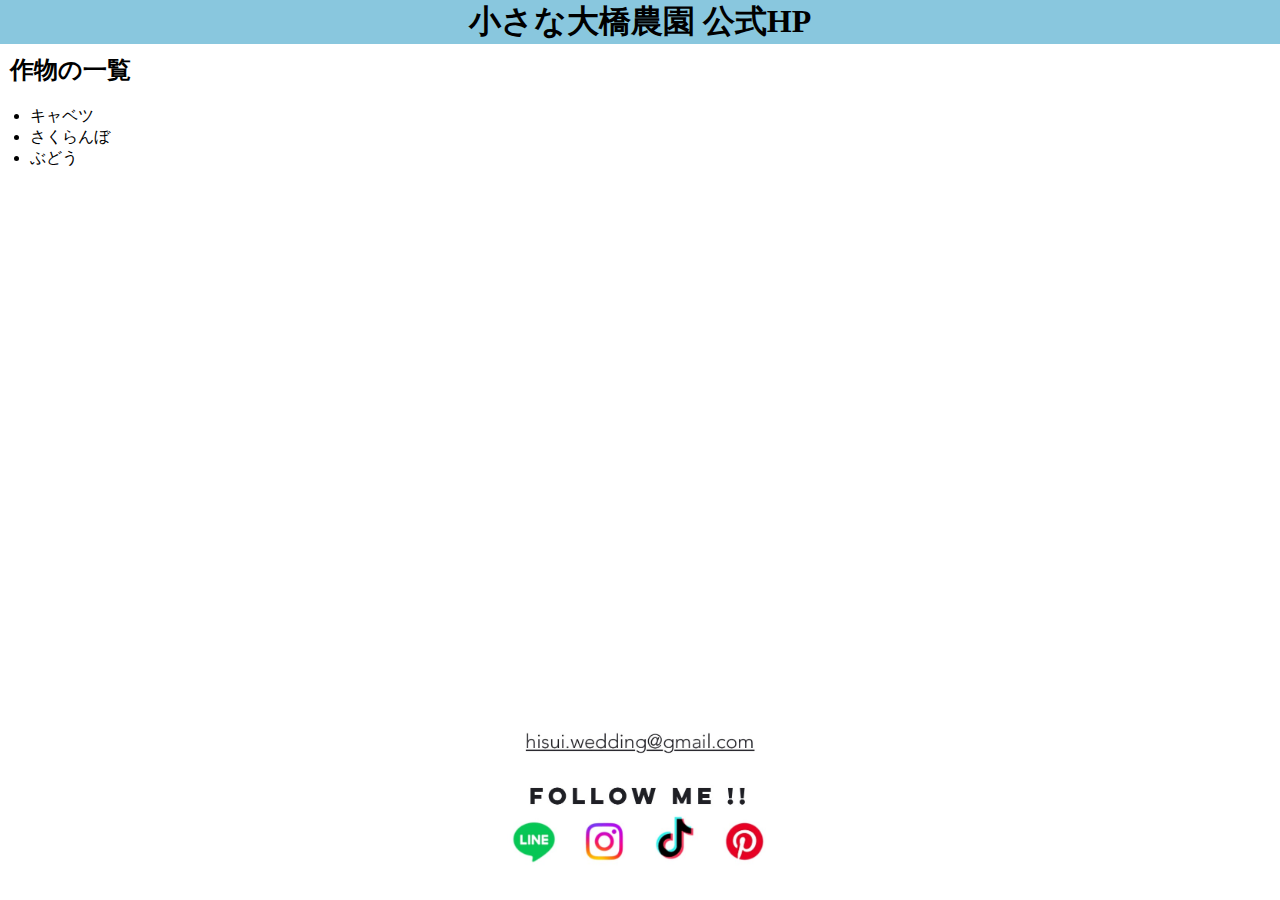
==== apps/pages/index.html @ 4b480012 "first commit" ====
<!DOCTYPE html>
<html>
<head>
<meta charset="utf-8">
<link rel="stylesheet" type="text/css" href="../static/css/style.css">
<link rel="shortcut icon" href="../static/image/favicon.ico" type="image/vnd.microsoft.icon">
<link rel=”icon” href="../static/image/favicon.ico">
<title>小さな大橋農園</title>
</head>
<body>
<header>
<!-- ここにロゴ
<a><img src="top.png" class="top"></a> -->
<h1>小さな大橋農園 公式HP</h1>
</header>
<div class="ichiran">
    <h2>作物の一覧</h2>
    <ul>
        <li>キャベツ</li>
        <li>さくらんぼ</li>
        <li>ぶどう</li>
    </ul>
</div>
<footer>
<img src="../static/image/footer.jpg" class="footimg"  width = "450">
</footer>
</body>
</html>
---- apps/static/css/style.css ----
* { 
    margin: 0px; 
    padding: 0px; 
}
html{
    min-height: 100%;
    position: relative;
}
body {
    margin: 0;
    padding: 0;
    margin-bottom: 100px;
}
header{
    font-family: 游明朝;
    text-align: center;
    background-color:#89c7de;
    margin-top: 0;
    width: 100%;
}
footer{
    background-color:white;
    color: #fff;
    text-align: center;
    position: absolute;
    bottom: 0;
    left: 0;
    width: 100%;
}
.footimg{
    margin-top: 5px;
}
.ichiran{
    margin: 10px; 
    padding: 0px;
}
.ichiran>ul{
    padding: 20px;
}
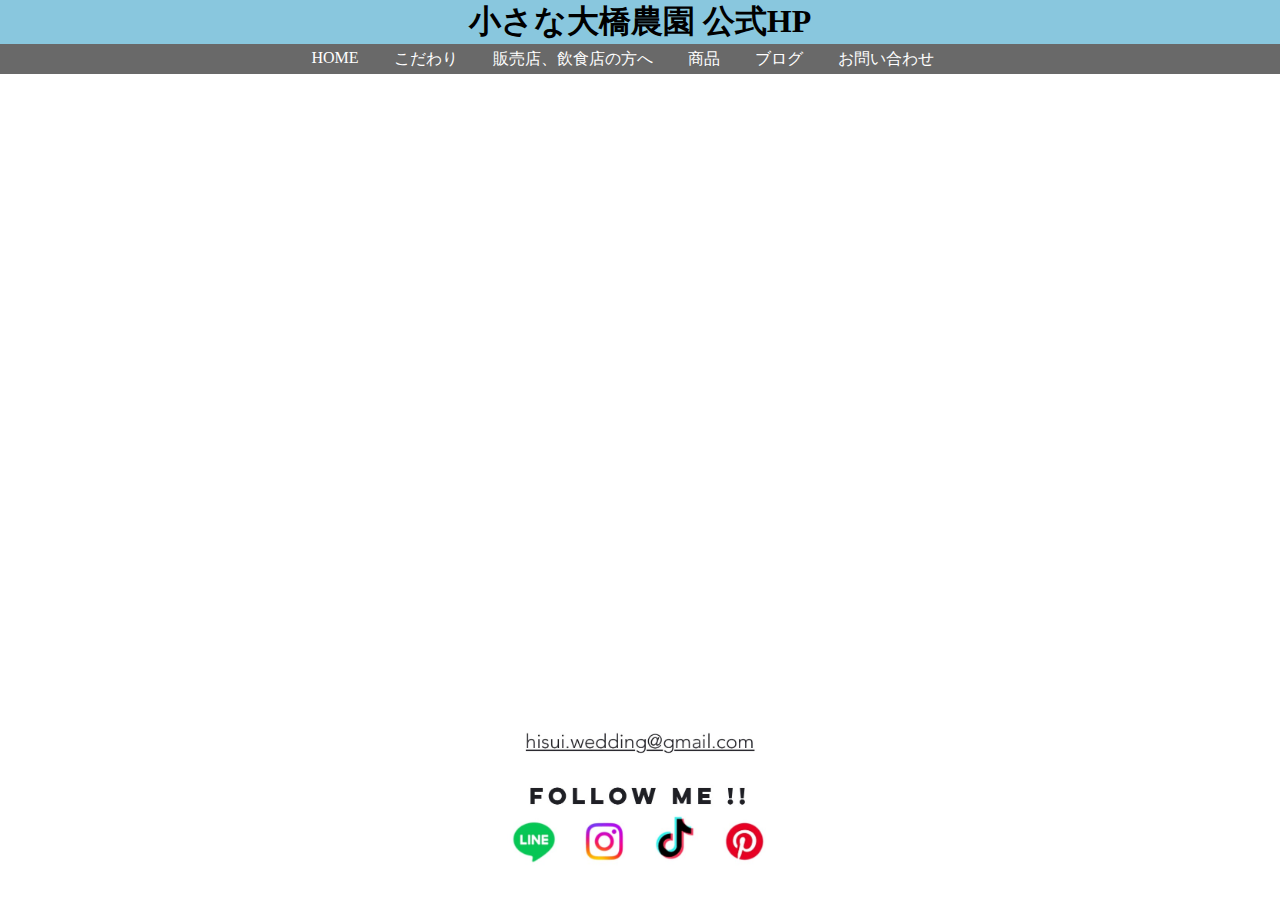
==== commit e7007d47: "made many pages" ====
--- a/apps/pages/index.html
+++ b/apps/pages/index.html
@@ -5,6 +5,7 @@
 <link rel="stylesheet" type="text/css" href="../static/css/style.css">
 <link rel="shortcut icon" href="../static/image/favicon.ico" type="image/vnd.microsoft.icon">
 <link rel=”icon” href="../static/image/favicon.ico">
+
 <title>小さな大橋農園</title>
 </head>
 <body>
@@ -12,17 +13,29 @@
 <!-- ここにロゴ
 <a><img src="top.png" class="top"></a> -->
 <h1>小さな大橋農園 公式HP</h1>
+<div class="menu">
+    <ul>
+        <li><a href="index.html">HOME</a></li>
+        <li><a href="kodawari.html">こだわり</a></li>
+        <li><a href="message.html">販売店、飲食店の方へ</a></li>
+        <li><a href="contents.html">商品</a></li>
+        <li><a href="blog.html">ブログ</a></li>
+        <li><a href="forms.html">お問い合わせ</a></li>
+    </ul>
+</div>
 </header>
-<div class="ichiran">
-    <h2>作物の一覧</h2>
-    <ul>
-        <li>キャベツ</li>
-        <li>さくらんぼ</li>
-        <li>ぶどう</li>
-    </ul>
+<div class="fadein">
+    <img src="../static/image/main/main1.png" class="box fadeUpTrigger">
+    <img src="../static/image/main/main2.png" class="box fadeUpTrigger">
+    <img src="../static/image/main/main3.png" class="box fadeUpTrigger">
+    <img src="../static/image/main/main4.png" class="box fadeUpTrigger">
+    <img src="../static/image/main/main5.png" class="box fadeUpTrigger">
+    <img src="../static/image/main/main6.png" class="box fadeUpTrigger">
 </div>
 <footer>
 <img src="../static/image/footer.jpg" class="footimg"  width = "450">
 </footer>
+<script src="https://code.jquery.com/jquery-3.4.1.min.js" integrity="sha256-CSXorXvZcTkaix6Yvo6HppcZGetbYMGWSFlBw8HfCJo=" crossorigin="anonymous"></script>
+<script src="../static/js/main.js"></script>
 </body>
 </html>--- a/apps/static/css/style.css
+++ b/apps/static/css/style.css
@@ -34,6 +34,61 @@
     margin: 10px; 
     padding: 0px;
 }
-.ichiran>ul{
+.ichiran ul{
     padding: 20px;
+}
+.menu {
+    width: 100%;
+    height: 30px;
+    background-color: dimgray;
+    box-sizing: border-box;
+    display: flex;
+    justify-content: center;
+    align-items: center;
+}
+.menu ul {
+    display: flex;
+}
+.menu li {
+    list-style: none;
+}
+.menu a {
+    display: block;
+    text-decoration: none;
+    color: white;
+    margin-right: 35px;
+}
+.menu a:hover {
+    color: rgb(0, 237, 248);
+}
+.fadein{
+    text-align: center;
+}
+.box{
+    width: 100%;
+    margin-top: 30px;
+    margin-bottom: 200px;
+}
+.fadeUp{
+    animation-name:fadeUpAnime;
+    animation-duration:0.5s;
+    animation-fill-mode:forwards;
+    opacity:0;
+}
+.fadeUpTrigger{
+    opacity:0;
+}
+@keyframes fadeUpAnime{
+    from {
+        opacity: 0;
+        transform: translateY(100px);
+    }
+    to {
+        opacity: 1;
+        transform: translateY(0);
+    }
+}
+.prepare{
+    text-align: center;
+    margin: 30px;
 }